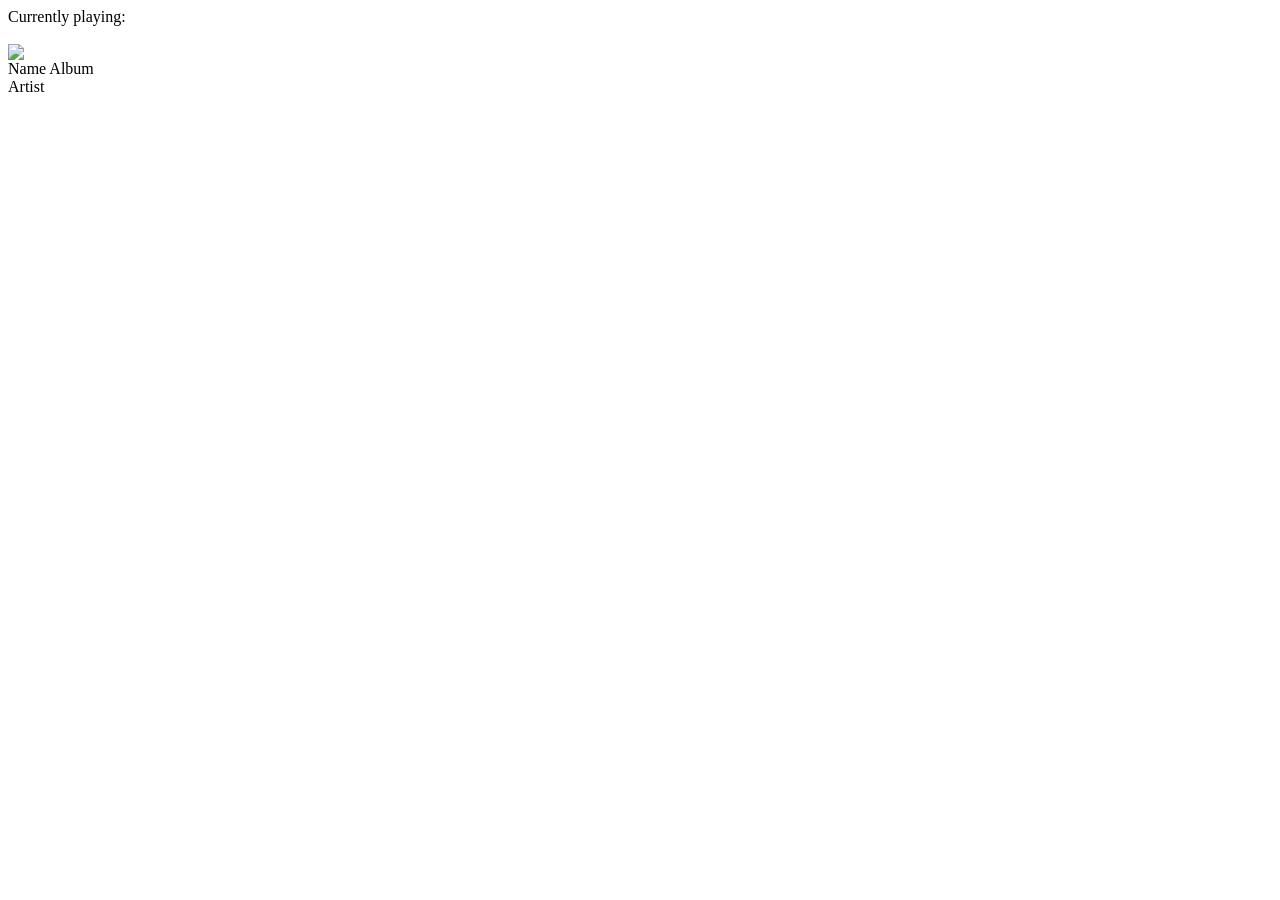
==== examples/webserver_files/info.html @ db236a41 "Added Ajax appoach. `info.html`" ====
<html>
    <head>
        <title>LOLWAT</title>
        <script src="js/ajax.js"></script>
        <script src="js/do_stuff.js"></script>
    </head>
<body>
Currently playing:<br>
<br>
<img id="cover" src="no_cover.png"/>
<div class="meta">
    <div class="row">
        <span id="name" class="field">Name</span>
        <span id="album" class="field">Album</span>
    </div>
    <div class="row">
        <span id="artist" class="field">Artist</span>
    </div>
</div>
</body>
</html>
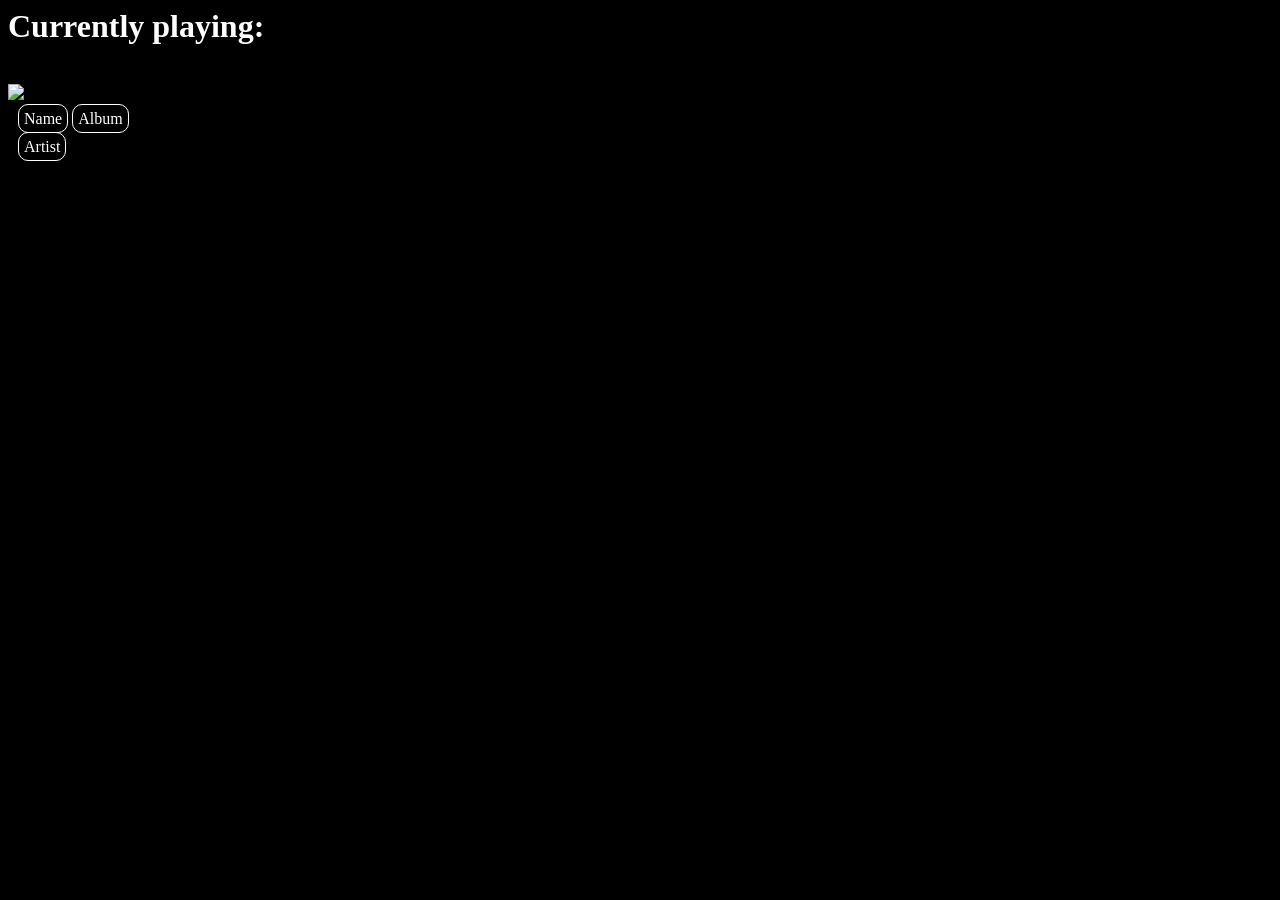
==== commit bd2d999e: "Dat Ajax." ====
--- a/examples/webserver_files/info.html
+++ b/examples/webserver_files/info.html
@@ -1,13 +1,22 @@
 <html>
     <head>
         <title>LOLWAT</title>
+        <script src="js/lib/color-thief.js"></script>
+        <script src="js/init.js"></script>
         <script src="js/ajax.js"></script>
-        <script src="js/do_stuff.js"></script>
+        <script src="js/functions.js"></script>
+        <script src="js/interface.js"></script>
+        <script src="js/metadata.js"></script>
+        <link  href="css/style.css" rel="stylesheet" type="text/css" />
     </head>
 <body>
-Currently playing:<br>
+<div id="imageoverlay" class="overlay" onclick="dezoomImage()" class="hcenter" unselectable="on">
+    <img id="overlayimage" onclick="dezoomImage()" src="/img/no_cover_loaded.png" class="hcenter" />
+</div>
+
+<h1>Currently playing:</h1>
 <br>
-<img id="cover" src="no_cover.png"/>
+<img id="coverimage" class="cover" src="/img/no_cover_loaded.png"  onclick="zoomImage()"/>
 <div class="meta">
     <div class="row">
         <span id="name" class="field">Name</span>
--- a/examples/webserver_files/css/style.css
+++ b/examples/webserver_files/css/style.css
@@ -0,0 +1,57 @@
+/* I suck at naming files, lol */
+body {
+    color: white;
+    background-color: black;
+}
+
+.meta .field{
+    padding: 5px;
+    -webkit-border-radius: 10px;
+    -moz-border-radius: 10px;
+    border-radius: 10px;
+    border:1px solid white;
+}
+.meta .row {
+    margin: 10px; /* top-bottom  left-right*/
+}
+.cover {
+    max-height: 70%;
+    max-width: 100%;/*100%;/**/
+}
+.overlay{
+    z-index: 10;
+    text-align: center;
+    display: none;
+    visibility:hidden;
+    width:100%;
+    height:100%;
+    background-color:rgba(0,0,0,0.7);
+    position: absolute;
+    top:0;
+    left:0;
+    /*position: fixed;*/
+}
+
+.hcenter{
+    margin: auto!important;
+    position: absolute;
+    top: 0;
+    bottom: 0;
+    left: 0;
+    right: 0;
+}
+
+.unselectable,
+[unselectable="on"]
+{
+   -moz-user-select: -moz-none;
+   -khtml-user-select: none;
+   -webkit-user-select: none;
+
+   /*
+     Introduced in IE 10.
+     See http://ie.microsoft.com/testdrive/HTML5/msUserSelect/
+   */
+   -ms-user-select: none;
+   user-select: none;
+}
